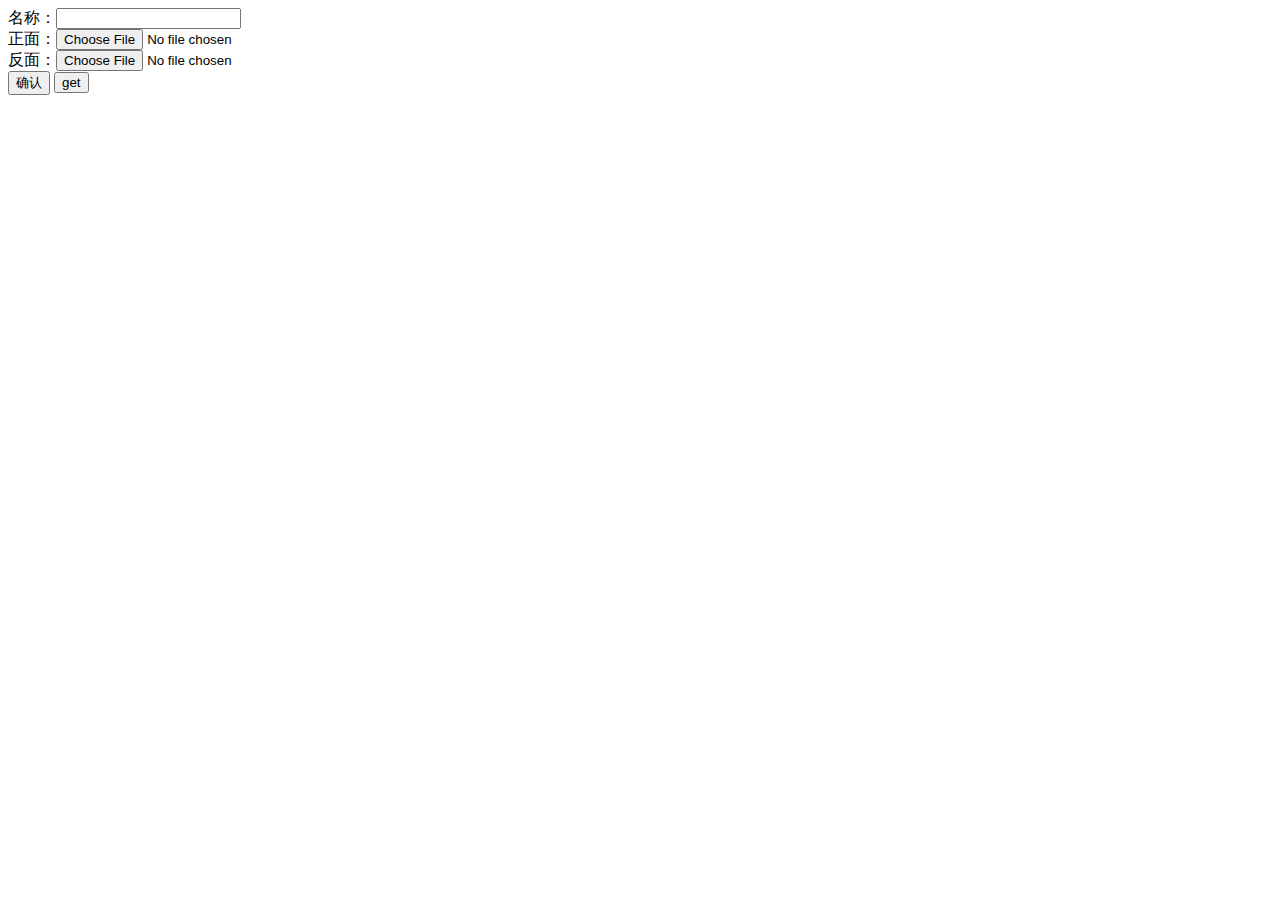
==== src/main/resources/static/admin.html @ f7bd202e "first upload" ====
<!DOCTYPE html>
<html lang="en">
<head>
    <meta charset="UTF-8">
    <title>后台</title>
    <script src="lib/jquery-3.6.0.min.js"></script>
    <script src="lib/jszip.min.js"></script>
    <script src="admin.js"></script>
    <style>
        #cover {
            position: fixed;
            left: 0;
            top: 0;
            height: 100%;
            width: 100%;
            background: white;
            opacity: 0.5;
        }

        #cover img {
            position: fixed;
            left: 50%;
            top: 50%;
            transform: translate(-50%, -50%);
        }
    </style>
</head>
<body>
<label for="name">名称：</label><input id="name" type="text"/><br>
<label for="front">正面：</label><input id="front" type="file" accept="text/plain"/><br>
<label for="back">反面：</label><input id="back" type="file" accept="text/plain"/><br>
<button id="confirm" type="button">确认</button>
<button id="get" type="button">get</button>
<div id="cover" style="display: none"><img src="img/loading.gif" height="300" width="400"/></div>
</body>
</html>
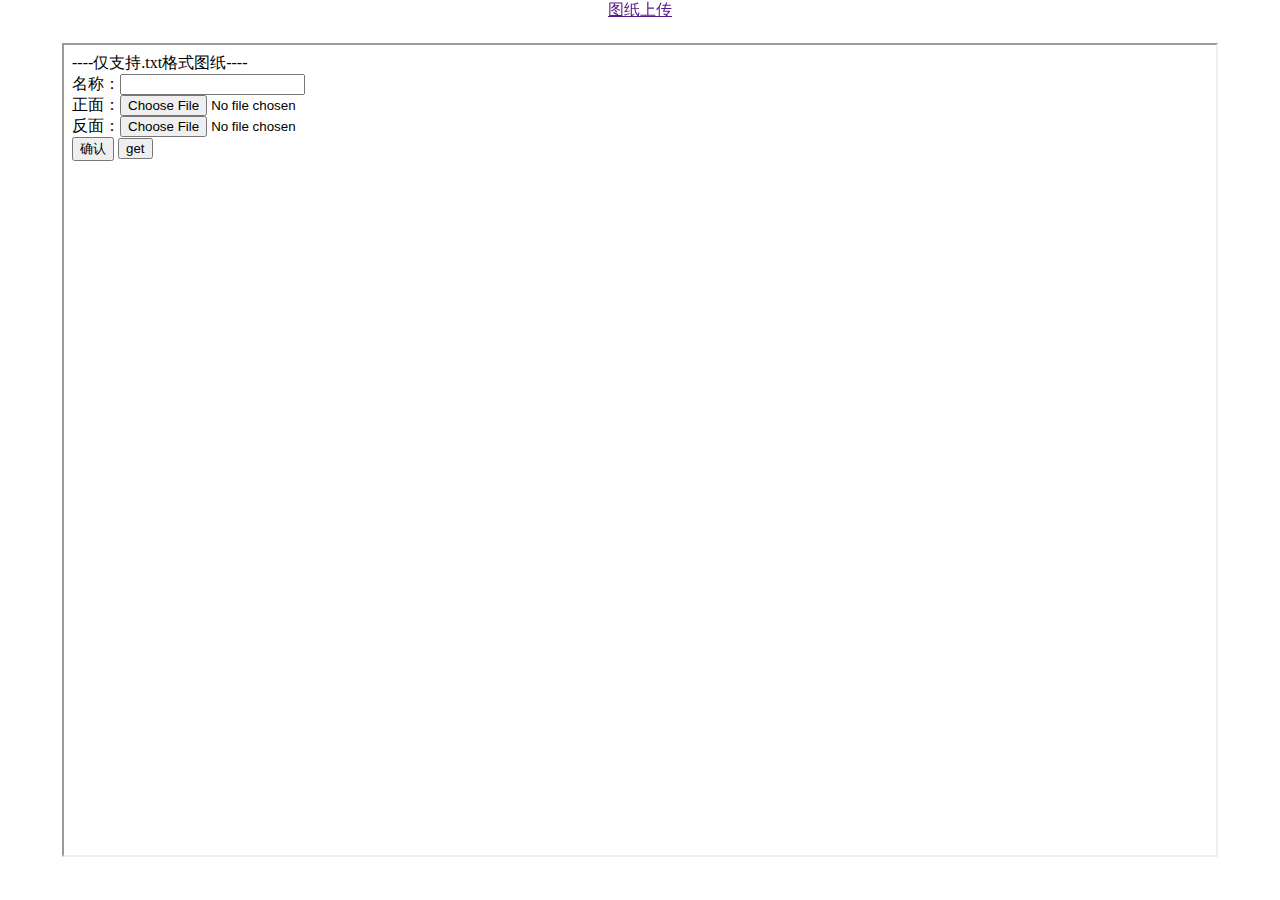
==== commit 878ada79: "0531" ====
--- a/src/main/resources/static/admin.html
+++ b/src/main/resources/static/admin.html
@@ -4,33 +4,26 @@
     <meta charset="UTF-8">
     <title>后台</title>
     <script src="lib/jquery-3.6.0.min.js"></script>
-    <script src="lib/jszip.min.js"></script>
     <script src="admin.js"></script>
     <style>
-        #cover {
+        #panel {
             position: fixed;
-            left: 0;
             top: 0;
-            height: 100%;
-            width: 100%;
-            background: white;
-            opacity: 0.5;
+            left: 50%;
+            transform: translate(-50%, 0);
         }
-
-        #cover img {
-            position: fixed;
+        iframe{
+            position: absolute;
+            top: 50%;
             left: 50%;
-            top: 50%;
             transform: translate(-50%, -50%);
+            width: 90vw;
+            height: 90vh;
         }
     </style>
 </head>
 <body>
-<label for="name">名称：</label><input id="name" type="text"/><br>
-<label for="front">正面：</label><input id="front" type="file" accept="text/plain"/><br>
-<label for="back">反面：</label><input id="back" type="file" accept="text/plain"/><br>
-<button id="confirm" type="button">确认</button>
-<button id="get" type="button">get</button>
-<div id="cover" style="display: none"><img src="img/loading.gif" height="300" width="400"/></div>
+<div id="panel"><a href="" id="upload">图纸上传</a></div><br>
+<iframe id="main" src="upload.html"></iframe>
 </body>
 </html>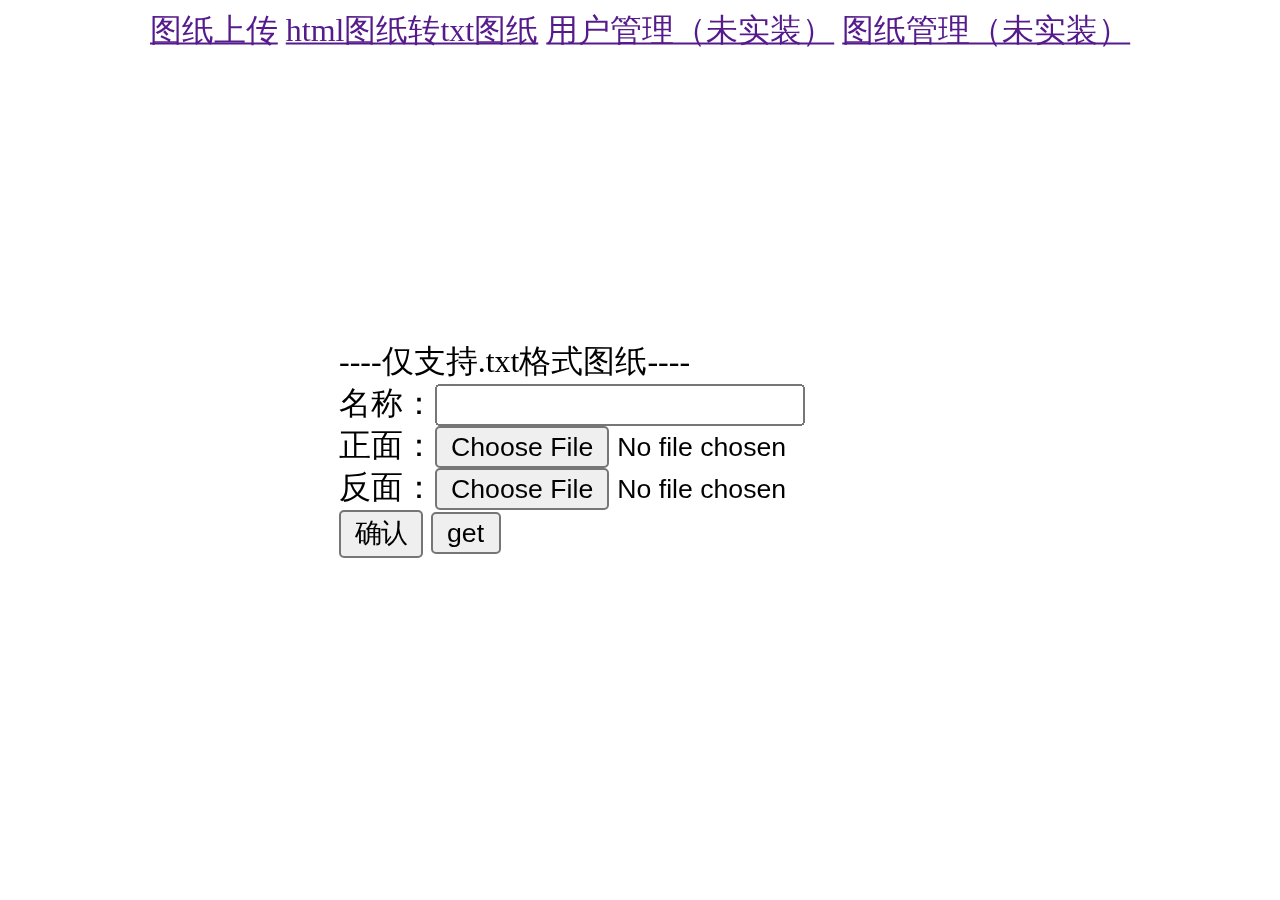
==== commit 2b97edcf: "0601" ====
--- a/src/main/resources/static/admin.html
+++ b/src/main/resources/static/admin.html
@@ -5,25 +5,15 @@
     <title>后台</title>
     <script src="lib/jquery-3.6.0.min.js"></script>
     <script src="admin.js"></script>
-    <style>
-        #panel {
-            position: fixed;
-            top: 0;
-            left: 50%;
-            transform: translate(-50%, 0);
-        }
-        iframe{
-            position: absolute;
-            top: 50%;
-            left: 50%;
-            transform: translate(-50%, -50%);
-            width: 90vw;
-            height: 90vh;
-        }
-    </style>
+    <link rel="stylesheet" href="admin.css">
 </head>
 <body>
-<div id="panel"><a href="" id="upload">图纸上传</a></div><br>
+<div id="panel">
+    <a href="" id="upload">图纸上传</a>
+    <a href="" id="converter">html图纸转txt图纸</a>
+    <a href="" id="userManagement">用户管理（未实装）</a>
+    <a href="" id="blueprintManagement">图纸管理（未实装）</a>
+</div><br>
 <iframe id="main" src="upload.html"></iframe>
 </body>
 </html>--- a/src/main/resources/static/admin.css
+++ b/src/main/resources/static/admin.css
@@ -0,0 +1,15 @@
+#panel {
+    position: fixed;
+    top: 0;
+    left: 50%;
+    transform: translate(-50%, 100%) scale(2);
+}
+iframe{
+    position: absolute;
+    top: 50%;
+    left: 50%;
+    transform: translate(-50%, -50%);
+    width: 90vw;
+    height: 90vh;
+    border: none;
+}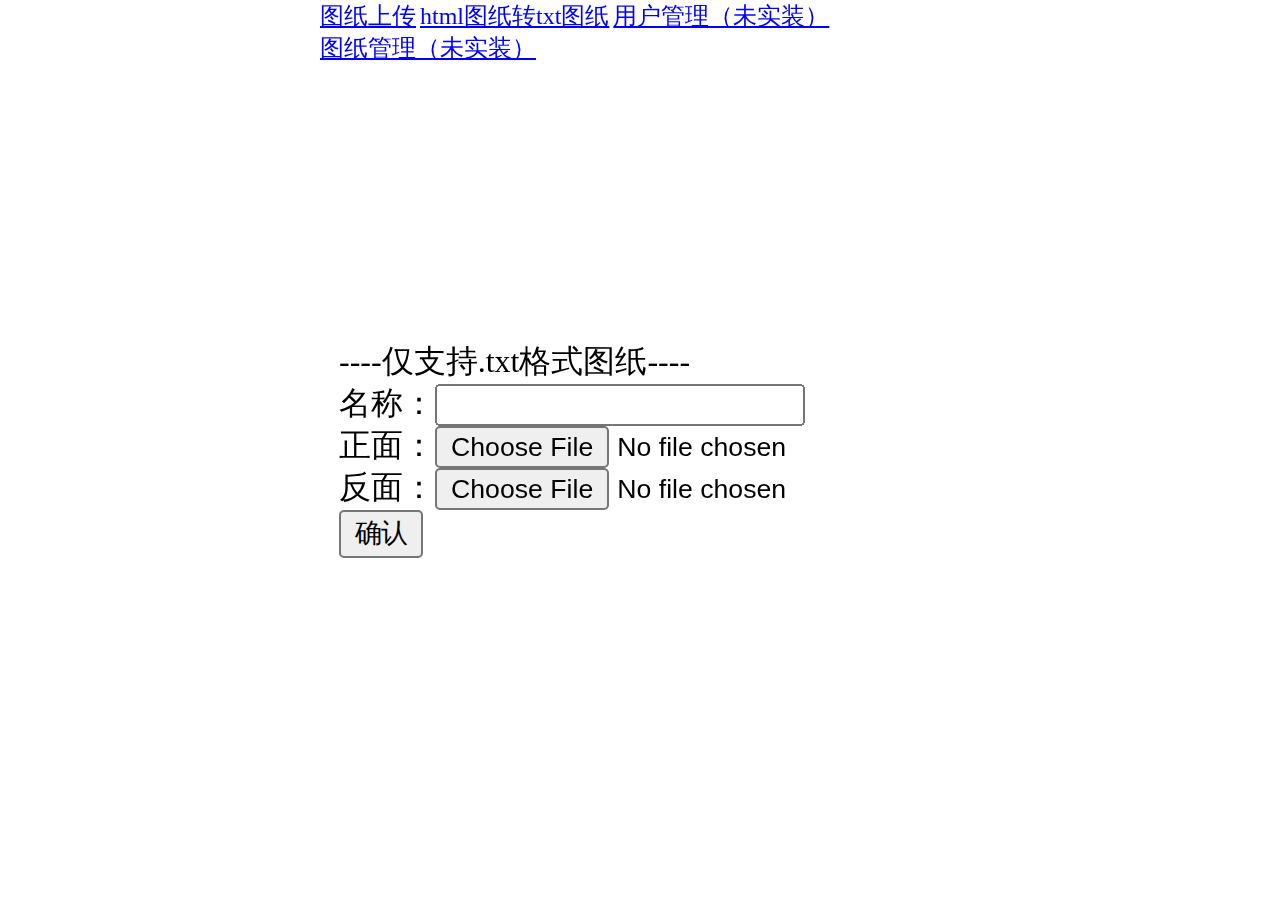
==== commit ec891413: "version 1.1" ====
--- a/src/main/resources/static/admin.html
+++ b/src/main/resources/static/admin.html
@@ -9,10 +9,10 @@
 </head>
 <body>
 <div id="panel">
-    <a href="" id="upload">图纸上传</a>
-    <a href="" id="converter">html图纸转txt图纸</a>
-    <a href="" id="userManagement">用户管理（未实装）</a>
-    <a href="" id="blueprintManagement">图纸管理（未实装）</a>
+    <div id="upload">图纸上传</div>
+    <div id="converter">html图纸转txt图纸</div>
+    <div id="userManagement">用户管理（未实装）</div>
+    <div id="blueprintManagement">图纸管理（未实装）</div>
 </div><br>
 <iframe id="main" src="upload.html"></iframe>
 </body>
--- a/src/main/resources/static/admin.css
+++ b/src/main/resources/static/admin.css
@@ -2,7 +2,17 @@
     position: fixed;
     top: 0;
     left: 50%;
-    transform: translate(-50%, 100%) scale(2);
+    transform: translate(-50%, 0);
+}
+#panel div{
+    display: inline-block;
+    text-decoration: underline;
+    color: blue;
+    font-size: 1.5em;
+}
+#panel div:hover{
+    color:yellow;
+    cursor: pointer;
 }
 iframe{
     position: absolute;
